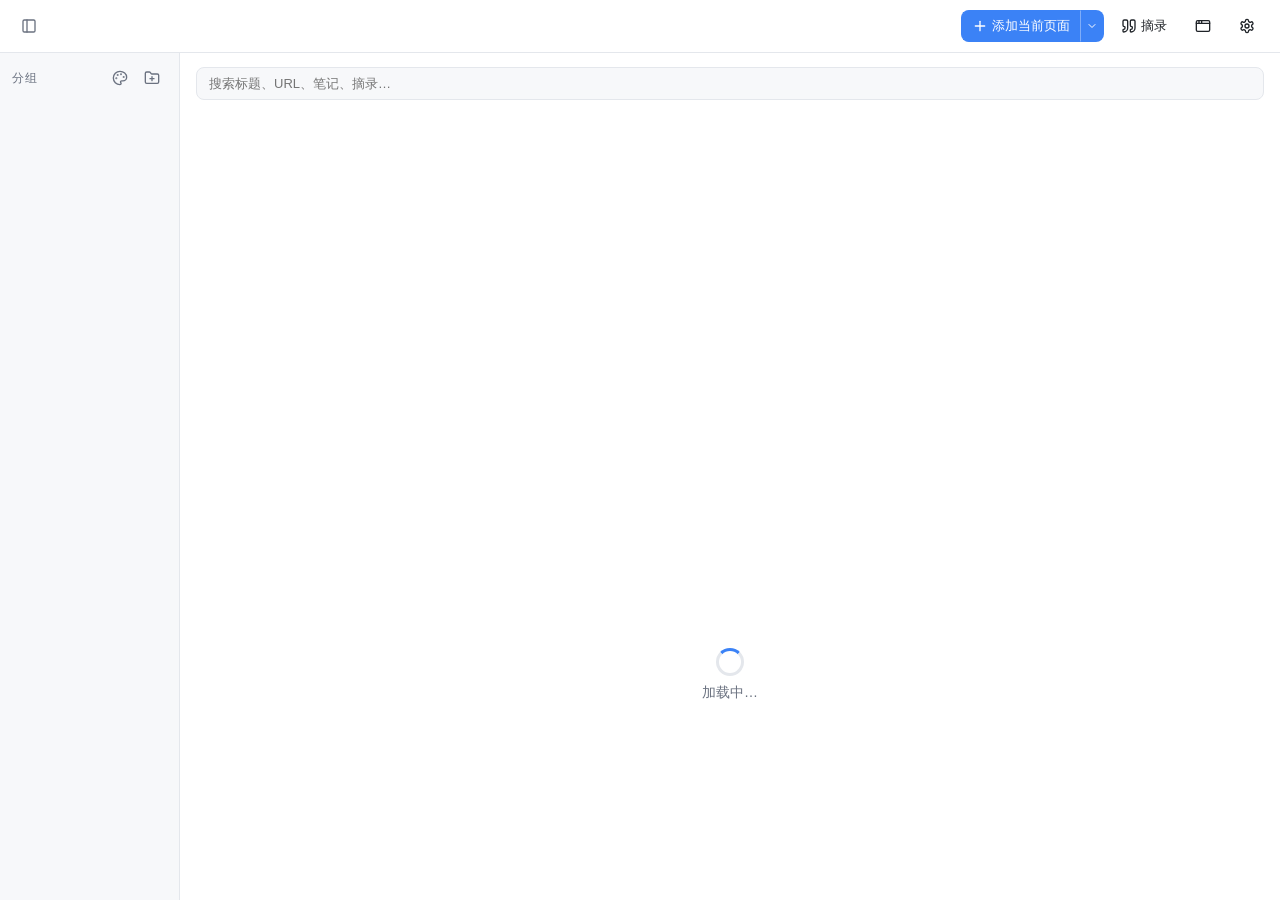
==== management.html @ 58123ba9 "feat: 一键导出全部设置与导入设置（差异预览 + 合并/覆盖 + 自动备份回滚） 导出：open-collections-settings-YYYYMMDD-HHmm.json，含 schemaV" ====
<!DOCTYPE html>
<html lang="zh-CN">

<head>
  <meta charset="UTF-8" />
  <meta name="viewport" content="width=device-width, initial-scale=1.0" />
  <title>Open Collections</title>
  <link rel="stylesheet" href="management.css" />
</head>

<body>
  <!-- 界面图标：Lucide（https://lucide.dev，ISC 许可，免费商用），内联 sprite，颜色跟随 currentColor -->
  <svg xmlns="http://www.w3.org/2000/svg" style="display:none" aria-hidden="true">
    <symbol id="i-panel-left" viewBox="0 0 24 24" fill="none" stroke="currentColor" stroke-width="2" stroke-linecap="round" stroke-linejoin="round"><rect width="18" height="18" x="3" y="3" rx="2"/><path d="M9 3v18"/></symbol>
    <symbol id="i-plus" viewBox="0 0 24 24" fill="none" stroke="currentColor" stroke-width="2" stroke-linecap="round" stroke-linejoin="round"><path d="M5 12h14"/><path d="M12 5v14"/></symbol>
    <symbol id="i-chevron-down" viewBox="0 0 24 24" fill="none" stroke="currentColor" stroke-width="2" stroke-linecap="round" stroke-linejoin="round"><path d="m6 9 6 6 6-6"/></symbol>
    <symbol id="i-quote" viewBox="0 0 24 24" fill="none" stroke="currentColor" stroke-width="2" stroke-linecap="round" stroke-linejoin="round"><path d="M16 3a2 2 0 0 0-2 2v6a2 2 0 0 0 2 2 1 1 0 0 1 1 1v1a2 2 0 0 1-2 2 1 1 0 0 0-1 1v2a1 1 0 0 0 1 1 6 6 0 0 0 6-6V5a2 2 0 0 0-2-2z"/><path d="M5 3a2 2 0 0 0-2 2v6a2 2 0 0 0 2 2 1 1 0 0 1 1 1v1a2 2 0 0 1-2 2 1 1 0 0 0-1 1v2a1 1 0 0 0 1 1 6 6 0 0 0 6-6V5a2 2 0 0 0-2-2z"/></symbol>
    <symbol id="i-app-window" viewBox="0 0 24 24" fill="none" stroke="currentColor" stroke-width="2" stroke-linecap="round" stroke-linejoin="round"><rect width="20" height="16" x="2" y="4" rx="2"/><path d="M10 4v4"/><path d="M2 8h20"/><path d="M6 4v4"/></symbol>
    <symbol id="i-settings" viewBox="0 0 24 24" fill="none" stroke="currentColor" stroke-width="2" stroke-linecap="round" stroke-linejoin="round"><path d="M12.22 2h-.44a2 2 0 0 0-2 2v.18a2 2 0 0 1-1 1.73l-.43.25a2 2 0 0 1-2 0l-.15-.08a2 2 0 0 0-2.73.73l-.22.38a2 2 0 0 0 .73 2.73l.15.1a2 2 0 0 1 1 1.72v.51a2 2 0 0 1-1 1.74l-.15.09a2 2 0 0 0-.73 2.73l.22.38a2 2 0 0 0 2.73.73l.15-.08a2 2 0 0 1 2 0l.43.25a2 2 0 0 1 1 1.73V20a2 2 0 0 0 2 2h.44a2 2 0 0 0 2-2v-.18a2 2 0 0 1 1-1.73l.43-.25a2 2 0 0 1 2 0l.15.08a2 2 0 0 0 2.73-.73l.22-.39a2 2 0 0 0-.73-2.73l-.15-.08a2 2 0 0 1-1-1.74v-.5a2 2 0 0 1 1-1.74l.15-.09a2 2 0 0 0 .73-2.73l-.22-.38a2 2 0 0 0-2.73-.73l-.15.08a2 2 0 0 1-2 0l-.43-.25a2 2 0 0 1-1-1.73V4a2 2 0 0 0-2-2z"/><circle cx="12" cy="12" r="3"/></symbol>
    <symbol id="i-palette" viewBox="0 0 24 24" fill="none" stroke="currentColor" stroke-width="2" stroke-linecap="round" stroke-linejoin="round"><circle cx="13.5" cy="6.5" r=".5" fill="currentColor"/><circle cx="17.5" cy="10.5" r=".5" fill="currentColor"/><circle cx="8.5" cy="7.5" r=".5" fill="currentColor"/><circle cx="6.5" cy="12.5" r=".5" fill="currentColor"/><path d="M12 2C6.5 2 2 6.5 2 12s4.5 10 10 10c.926 0 1.648-.746 1.648-1.688 0-.437-.18-.835-.437-1.125-.29-.289-.438-.652-.438-1.125a1.64 1.64 0 0 1 1.668-1.668h1.996c3.051 0 5.555-2.503 5.555-5.554C21.965 6.012 17.461 2 12 2z"/></symbol>
    <symbol id="i-folder-plus" viewBox="0 0 24 24" fill="none" stroke="currentColor" stroke-width="2" stroke-linecap="round" stroke-linejoin="round"><path d="M12 10v6"/><path d="M9 13h6"/><path d="M20 20a2 2 0 0 0 2-2V8a2 2 0 0 0-2-2h-7.9a2 2 0 0 1-1.69-.9L9.6 3.9A2 2 0 0 0 7.93 3H4a2 2 0 0 0-2 2v13a2 2 0 0 0 2 2Z"/></symbol>
    <symbol id="i-trash" viewBox="0 0 24 24" fill="none" stroke="currentColor" stroke-width="2" stroke-linecap="round" stroke-linejoin="round"><path d="M3 6h18"/><path d="M19 6v14c0 1-1 2-2 2H7c-1 0-2-1-2-2V6"/><path d="M8 6V4c0-1 1-2 2-2h4c1 0 2 1 2 2v2"/><line x1="10" x2="10" y1="11" y2="17"/><line x1="14" x2="14" y1="11" y2="17"/></symbol>
    <symbol id="i-pencil" viewBox="0 0 24 24" fill="none" stroke="currentColor" stroke-width="2" stroke-linecap="round" stroke-linejoin="round"><path d="M21.174 6.812a1 1 0 0 0-3.986-3.987L3.842 16.174a2 2 0 0 0-.5.83l-1.321 4.352a.5.5 0 0 0 .623.622l4.353-1.32a2 2 0 0 0 .83-.497z"/><path d="m15 5 4 4"/></symbol>
    <symbol id="i-grip-vertical" viewBox="0 0 24 24" fill="none" stroke="currentColor" stroke-width="2" stroke-linecap="round" stroke-linejoin="round"><circle cx="9" cy="12" r="1"/><circle cx="9" cy="5" r="1"/><circle cx="9" cy="19" r="1"/><circle cx="15" cy="12" r="1"/><circle cx="15" cy="5" r="1"/><circle cx="15" cy="19" r="1"/></symbol>
    <symbol id="i-file-text" viewBox="0 0 24 24" fill="none" stroke="currentColor" stroke-width="2" stroke-linecap="round" stroke-linejoin="round"><path d="M15 2H6a2 2 0 0 0-2 2v16a2 2 0 0 0 2 2h12a2 2 0 0 0 2-2V7Z"/><path d="M14 2v4a2 2 0 0 0 2 2h4"/><path d="M10 9H8"/><path d="M16 13H8"/><path d="M16 17H8"/></symbol>
    <symbol id="i-folder-open" viewBox="0 0 24 24" fill="none" stroke="currentColor" stroke-width="2" stroke-linecap="round" stroke-linejoin="round"><path d="m6 14 1.45-2.9A2 2 0 0 1 9.24 10H20a2 2 0 0 1 1.94 2.5l-1.54 6a2 2 0 0 1-1.95 1.5H4a2 2 0 0 1-2-2V5a2 2 0 0 1 2-2h3.9a2 2 0 0 1 1.69.9l.81 1.2a2 2 0 0 0 1.67.9H18a2 2 0 0 1 2 2v2"/></symbol>
    <symbol id="i-alert" viewBox="0 0 24 24" fill="none" stroke="currentColor" stroke-width="2" stroke-linecap="round" stroke-linejoin="round"><path d="m21.73 18-8-14a2 2 0 0 0-3.48 0l-8 14A2 2 0 0 0 4 21h16a2 2 0 0 0 1.73-3Z"/><path d="M12 9v4"/><path d="M12 17h.01"/></symbol>
    <symbol id="i-sparkles" viewBox="0 0 24 24" fill="none" stroke="currentColor" stroke-width="2" stroke-linecap="round" stroke-linejoin="round"><path d="M9.937 15.5A2 2 0 0 0 8.5 14.063l-6.135-1.582a.5.5 0 0 1 0-.962L8.5 9.936A2 2 0 0 0 9.937 8.5l1.582-6.135a.5.5 0 0 1 .963 0L14.063 8.5A2 2 0 0 0 15.5 9.937l6.135 1.581a.5.5 0 0 1 0 .964L15.5 14.063a2 2 0 0 0-1.437 1.437l-1.582 6.135a.5.5 0 0 1-.963 0z"/><path d="M20 3v4"/><path d="M22 5h-4"/><path d="M4 17v2"/><path d="M5 18H3"/></symbol>
    <symbol id="i-x" viewBox="0 0 24 24" fill="none" stroke="currentColor" stroke-width="2" stroke-linecap="round" stroke-linejoin="round"><path d="M18 6 6 18"/><path d="m6 6 12 12"/></symbol>
  </svg>

  <div id="app" class="app">
    <!-- 顶栏 -->
    <header class="topbar">
      <button id="btn-toggle-groups" class="btn btn-ghost btn-icon" title="折叠分组栏"
        aria-label="折叠分组栏" aria-expanded="true">
        <svg class="ico" aria-hidden="true"><use href="#i-panel-left"/></svg>
      </button>
      <div class="topbar-actions">
        <div class="add-split">
          <button id="btn-add-page" class="btn btn-primary add-split-main" title="将当前页面加入当前分组">
            <svg class="ico" aria-hidden="true"><use href="#i-plus"/></svg><span class="label">添加当前页面</span><span class="label-short">添加</span>
          </button>
          <button id="btn-add-menu" class="btn btn-primary add-split-caret" title="更多收藏方式"
            aria-label="更多收藏方式" aria-haspopup="menu" aria-expanded="false">
            <svg class="ico" aria-hidden="true"><use href="#i-chevron-down"/></svg>
          </button>
        </div>
        <button id="btn-save-sel" class="btn btn-ghost" title="保存选中文字为摘录">
          <svg class="ico" aria-hidden="true"><use href="#i-quote"/></svg><span class="label">摘录</span>
        </button>
        <button id="btn-window" class="btn btn-ghost" title="在独立窗口中打开">
          <svg class="ico" aria-hidden="true"><use href="#i-app-window"/></svg>
        </button>
        <button id="btn-settings" class="btn btn-ghost" title="设置 / 导入导出 / 同步">
          <svg class="ico" aria-hidden="true"><use href="#i-settings"/></svg>
        </button>
        <div id="add-menu" class="add-menu hidden" role="menu">
          <button id="btn-collect-tabs" class="add-menu-item" role="menuitem">
            <span class="add-menu-title">收藏本窗口标签页</span>
            <span class="add-menu-desc">加入当前分组，不关闭标签；跳过固定标签与浏览器内部页</span>
          </button>
          <button id="btn-collect-close" class="add-menu-item" role="menuitem">
            <span class="add-menu-title">收藏并关闭标签页</span>
            <span class="add-menu-desc">收藏后关闭这些标签（含当前页）并留下一个新标签页；固定标签保留</span>
          </button>
        </div>
      </div>
    </header>

    <div class="body">
      <!-- 分组列表 -->
      <aside class="groups-panel">
        <div class="groups-head">
          <span>分组</span>
          <div class="groups-head-actions">
            <button id="btn-group-color" class="btn-icon" title="修改当前分组颜色" aria-label="修改当前分组颜色"><svg class="ico" aria-hidden="true"><use href="#i-palette"/></svg></button>
            <button id="btn-new-group" class="btn-icon" title="新建分组"><svg class="ico" aria-hidden="true"><use href="#i-folder-plus"/></svg></button>
          </div>
        </div>
        <div id="color-picker" class="color-picker hidden"></div>
        <ul id="group-list" class="group-list"></ul>
      </aside>
      <div id="groups-backdrop" class="groups-backdrop"></div>

      <!-- 主内容 -->
      <main class="main-panel">
        <div id="onboarding-banner" class="onboarding-banner hidden" role="note">
          <div class="onboarding-text">
            <strong>隐私提示：</strong>收藏仅保存在本机；AI 整理与云同步默认关闭，只有你在设置中启用后才会联网。
            <a href="https://siran-dev.github.io/Open-Collections/" target="_blank" rel="noopener noreferrer">隐私政策</a>
          </div>
          <button id="btn-onboarding-close" class="btn-icon" aria-label="关闭隐私提示" title="关闭隐私提示">
            <svg class="ico" aria-hidden="true"><use href="#i-x"/></svg>
          </button>
        </div>
        <div id="group-head" class="group-head hidden">
          <div class="group-title-row">
            <span id="group-color-dot" class="group-color-dot"></span>
            <input id="group-name-input" class="group-name-input" type="text" maxlength="40" />
            <div class="group-actions">
              <button id="btn-ai-organize" class="btn btn-ghost btn-sm" title="用 AI 将当前内容归入主题集锦">
                <svg class="ico" aria-hidden="true"><use href="#i-sparkles"/></svg>AI 整理
              </button>
              <button id="btn-open-all" class="btn btn-ghost btn-sm" title="在新标签页批量打开本分组">全部打开</button>
              <button id="btn-delete-group" class="btn-icon btn-danger" title="删除分组"><svg class="ico" aria-hidden="true"><use href="#i-trash"/></svg></button>
            </div>
          </div>
          <div class="group-meta" id="group-meta"></div>
        </div>

        <!-- 搜索 -->
        <div class="search-row">
          <input id="search-input" class="search-input" type="search" placeholder="搜索标题、URL、笔记、摘录…" />
          <span id="search-count" class="search-count"></span>
        </div>

        <!-- 卡片列表 -->
        <ul id="card-list" class="card-list"></ul>

        <!-- 空状态 -->
        <div id="empty-state" class="empty-state hidden">
          <svg class="empty-icon" aria-hidden="true"><use href="#i-folder-open"/></svg>
          <div class="empty-title">这里还没有内容</div>
          <div class="empty-desc">点击「添加当前页面」把网页收藏进来。</div>
          <button id="empty-action" class="btn btn-primary hidden">新建分组</button>
        </div>

        <!-- 加载状态 -->
        <div id="loading-state" class="loading-state">
          <div class="spinner"></div>
          <div>加载中…</div>
        </div>

        <!-- 错误状态 -->
        <div id="error-state" class="error-state hidden">
          <svg class="error-icon" aria-hidden="true"><use href="#i-alert"/></svg>
          <div class="error-title">出了点问题</div>
          <div id="error-msg" class="error-msg"></div>
          <button id="btn-retry" class="btn btn-ghost">重试</button>
        </div>
      </main>
    </div>
  </div>

  <!-- 设置抽屉 -->
  <div id="settings-drawer" class="drawer hidden">
    <div class="drawer-mask" data-close="settings"></div>
    <div class="drawer-panel">
      <div class="drawer-head">
        <h2>设置</h2>
        <button class="btn-icon" data-close="settings" aria-label="关闭设置"><svg class="ico" aria-hidden="true"><use href="#i-x"/></svg></button>
      </div>
      <div class="drawer-body">
        <section id="security-settings-section" class="settings-section">
          <h3>本地加密</h3>
          <p id="security-status" class="hint"></p>
          <div id="security-migrate-block" class="hidden">
            <p class="hint warning">
              检测到旧版「主密码」加密的数据。请输入一次旧主密码完成迁移，之后不再需要任何密码；
              也可以暂时跳过（凭据暂不可用，可随时回来重试或重新填写）。
            </p>
            <div class="form-row">
              <label for="security-legacy-password">旧主密码（仅本次迁移使用，不会被保存）</label>
              <input id="security-legacy-password" class="text-input" type="password" autocomplete="off" />
            </div>
            <div class="settings-actions">
              <button id="btn-security-migrate" class="btn btn-primary">解密并迁移</button>
              <button id="btn-security-skip" class="btn btn-ghost">暂时跳过</button>
            </div>
          </div>
          <div class="settings-actions">
            <button id="btn-security-clear-key" class="btn btn-ghost btn-danger-text">清除本地密钥</button>
          </div>
          <p class="hint">
            凭据（WebDAV 用户名/密码、AI API Key）使用本机自动生成的 256 位保险库密钥做 AES-GCM 加密，
            密钥经本机设备密钥封装后保存在浏览器存储中，启动时自动解封，无需输入密码。
            这能防止直接读取浏览器存储拷贝或备份时泄露明文；
            <strong>不能</strong>防御已能读取本机浏览器配置或内存的恶意程序/扩展，也不能替代系统磁盘加密。
            若无法信任当前设备，请不要保存凭据。清除本地密钥会删除全部已加密凭据且不可恢复。
          </p>
        </section>
        <section class="settings-section">
          <h3>收藏行为</h3>
          <div class="form-row form-inline">
            <label class="checkbox-label">
              <input id="behavior-batch-daily" type="checkbox" />
              <span>批量收藏时收进「每日收件箱」</span>
            </label>
          </div>
          <div id="behavior-ai-inbox-block" class="sub-option hidden">
            <div class="form-row form-inline">
              <label class="checkbox-label">
                <input id="behavior-ai-inbox" type="checkbox" />
                <span>AI 整理时包含每日收件箱的条目</span>
              </label>
            </div>
            <p class="hint">关闭时收件箱条目不会参与 AI 自动归类，避免被动搬动；在收件箱视图内主动点击「AI 整理」仍会执行。</p>
          </div>
          <div class="form-row form-inline">
            <label class="checkbox-label">
              <input id="behavior-allow-dup" type="checkbox" />
              <span>允许重复添加同一链接</span>
            </label>
          </div>
          <p class="hint">关闭时按规范化 URL 跨分组查重（忽略协议、末尾斜杠与 utm_* 等跟踪参数）；命中后会提示所在分组，并可选择仍然添加。同一页面的不同摘录不受影响。</p>
          <p class="hint">开启后，批量收藏按本地日期收进「收件箱 · 每日标签页」，当天多次收藏合并到同一组。单页收藏与摘录仍进当前分组。</p>
          <div class="settings-actions">
            <button id="btn-behavior-save" class="btn btn-primary">保存设置</button>
          </div>
          <div id="behavior-status" class="wd-status"></div>
          <div class="settings-actions">
            <button id="btn-dedupe-scan" class="btn btn-ghost">查找并清理重复链接</button>
          </div>
        </section>

        <section id="shortcuts-section" class="settings-section">
          <h3>快捷键</h3>
          <p class="hint">
            扩展无法写入浏览器快捷键，修改只能在浏览器快捷键页面完成。Windows/Linux 显示 Ctrl 系，macOS 显示 Command 系；
            manifest 中的 suggested_key 只是建议值，实际绑定以浏览器为准。
            点击工具栏图标即可打开侧边栏（Chromium 无关闭 API，关闭请手动点面板右上角 ✕）。
          </p>
          <div id="shortcuts-list" class="shortcuts-list"></div>
          <div class="settings-actions">
            <button id="btn-shortcuts-refresh" class="btn btn-ghost">刷新绑定</button>
          </div>
          <p id="shortcuts-status" class="hint"></p>
        </section>

        <section class="settings-section">
          <h3>数据导入 / 导出</h3>
          <div class="settings-actions">
            <button id="btn-export-json" class="btn btn-ghost">导出 JSON</button>
            <button id="btn-import-json" class="btn btn-ghost">导入 JSON（合并）</button>
            <button id="btn-import-json-overwrite" class="btn btn-ghost">导入 JSON（覆盖）</button>
            <button id="btn-export-html" class="btn btn-ghost">导出 HTML 书签</button>
          </div>
          <input id="file-import" type="file" accept="application/json,.json" class="hidden" />
          <p class="hint">覆盖导入会先自动备份当前数据到本地存储。合并导入按条目 ID 冲突时取较新者。</p>
          <div class="settings-actions">
            <button id="btn-export-settings" class="btn btn-ghost">导出全部设置</button>
            <button id="btn-import-settings" class="btn btn-ghost">导入设置</button>
          </div>
          <input id="file-import-settings" type="file" accept="application/json,.json" class="hidden" />
          <p class="hint">设置导出包含全部设置项与「已配置/未配置」状态标记，不含任何凭据、API Key 或本机专属值；导入前会显示差异预览并自动备份，可合并或覆盖。</p>
        </section>

        <section class="settings-section">
          <h3>WebDAV 云同步</h3>
          <p class="hint warning">
            凭据经本机密钥加密后保存在本地 chrome.storage，不会上传给任何第三方（仅用于向你自己的 WebDAV 服务器认证）。
            同步时只在内存中临时解密。
          </p>
          <div class="form-row">
            <label>服务器地址</label>
            <input id="wd-url" class="text-input" type="text"
              placeholder="https://dav.example.com/remote.php/dav/files/user" />
          </div>
          <div class="form-row form-inline">
            <label class="checkbox-label">
              <input id="wd-enabled" type="checkbox" />
              启用 WebDAV 云同步（默认关闭）
            </label>
          </div>
          <p class="hint">启用后才会发起网络请求；首次启用会展示发送内容与目标，确认后才写入启用状态。关闭后会立即停止定时任务并取消进行中的同步。</p>
          <div class="form-row">
            <label>用户名</label>
            <input id="wd-username" class="text-input" type="text" />
          </div>
          <div class="form-row">
            <label>密码</label>
            <input id="wd-password" class="text-input" type="password" />
          </div>
          <div class="form-row">
            <label>远端目录</label>
            <input id="wd-remote-dir" class="text-input" type="text" placeholder="/open-collections" />
          </div>
          <div class="form-row form-inline">
            <label class="checkbox-label">
              <input id="wd-autosync" type="checkbox" />
              启用定时自动同步
            </label>
          </div>
          <div class="form-row">
            <label>同步间隔（分钟，最小 5）</label>
            <input id="wd-interval" class="text-input" type="number" min="5" value="30" />
          </div>
          <div class="form-row">
            <label>同步内容</label>
            <div class="checkbox-group">
              <label class="checkbox-label">
                <input id="wd-sync-aicache" type="checkbox" />
                分类缓存（AI 分类记录，默认不同步）
              </label>
              <label class="checkbox-label">
                <input id="wd-sync-backups" type="checkbox" />
                备份快照（最近 3 份本地快照，默认不同步）
              </label>
            </div>
          </div>
          <p class="hint">收藏与分组、设置项始终同步；WebDAV 凭据、AI API Key 与本地密钥永不同步。远端结构带版本号（openpocket/v2），版本不兼容时会停止同步并说明原因，不会强行覆盖。</p>
          <div class="settings-actions">
            <button id="btn-wd-save" class="btn btn-primary">保存设置</button>
            <button id="btn-wd-test" class="btn btn-ghost">测试连接</button>
            <button id="btn-wd-sync" class="btn btn-ghost">立即同步</button>
            <button id="btn-wd-upload" class="btn btn-ghost">仅上传</button>
            <button id="btn-wd-download" class="btn btn-ghost">仅下载</button>
          </div>
          <div id="wd-status" class="wd-status"></div>
        </section>

        <section id="ai-settings-section" class="settings-section">
          <h3>AI 自动整理</h3>
          <p class="hint warning">
            API Key 经本机密钥加密后保存在本地 chrome.storage。整理时会把当前范围的标题、域名、笔记与摘录片段发送到你填写的接口，不会发送给其他第三方；
            请求前才临时解密。
          </p>
          <div class="form-row">
            <label>接口地址（Base URL，通常以 /v1 结尾）</label>
            <input id="ai-base-url" class="text-input" type="text" autocomplete="off"
              placeholder="https://api.deepseek.com/v1" />
          </div>
          <div class="form-row form-inline">
            <label class="checkbox-label">
              <input id="ai-enabled" type="checkbox" />
              启用 AI 自动整理（默认关闭）
            </label>
          </div>
          <p class="hint">启用后才会调用接口；首次启用会展示发送内容、目标与截断长度，确认后才写入启用状态。关闭后会立即停止后续请求。</p>
          <div class="form-row">
            <label>API Key</label>
            <input id="ai-api-key" class="text-input" type="password" autocomplete="off" />
          </div>
          <div class="form-row">
            <label>模型名称</label>
            <input id="ai-model" class="text-input" type="text" autocomplete="off"
              placeholder="例如 deepseek-chat、gpt-4o-mini" />
          </div>
          <div class="form-row">
            <label>分类表（每行一个，最多 12 个）</label>
            <textarea id="ai-categories" class="text-input" rows="6"></textarea>
          </div>
          <p class="hint">AI 只能从这些分类中选择；「其他」始终保留作为兜底，表外结果会归入其中，已有同名主题集锦会直接复用。</p>
          <p class="hint">分类表变化会使旧缓存失效；命中缓存的条目不会再次发送给 AI。</p>
          <div class="settings-actions">
            <button id="btn-ai-save" class="btn btn-primary">保存设置</button>
            <button id="btn-ai-test" class="btn btn-ghost">测试连接</button>
            <button id="btn-ai-cache-clear" class="btn btn-ghost" disabled>清空分类缓存</button>
          </div>
          <div id="ai-status" class="wd-status"></div>
          <p id="ai-cache-info" class="hint"></p>
        </section>

        <section class="settings-section">
          <h3>关于</h3>
          <p class="hint" id="about-version">Open Collections · 本地集锦管理。数据存放于浏览器 chrome.storage.local。</p>
          <p class="hint">快捷键绑定以浏览器为准，可在本页「快捷键」区查看当前绑定，或在浏览器快捷键页修改。</p>
        </section>
      </div>
    </div>
  </div>

  <!-- 通知 toast -->
  <div id="toast" class="toast hidden"></div>

  <!-- 编辑卡片浮层 -->
  <div id="card-editor" class="drawer hidden">
    <div class="drawer-mask" data-close="editor"></div>
    <div class="drawer-panel narrow">
      <div class="drawer-head">
        <h2>编辑卡片</h2>
        <button class="btn-icon" data-close="editor" aria-label="关闭编辑"><svg class="ico" aria-hidden="true"><use href="#i-x"/></svg></button>
      </div>
      <div class="drawer-body">
        <div class="form-row">
          <label>标题</label>
          <input id="edit-title" class="text-input" type="text" maxlength="200" />
        </div>
        <div class="form-row" id="edit-url-row">
          <label>链接</label>
          <input id="edit-url" class="text-input" type="url" />
        </div>
        <div class="form-row" id="edit-excerpt-row">
          <label>摘录内容</label>
          <textarea id="edit-excerpt" class="text-input" rows="6" readonly></textarea>
        </div>
        <div class="form-row">
          <label>笔记 / 备注</label>
          <textarea id="edit-notes" class="text-input" rows="5" placeholder="可在此添加备注…"></textarea>
        </div>
        <div class="form-row form-inline">
          <button id="btn-save-card" class="btn btn-primary">保存</button>
          <button id="btn-delete-card" class="btn btn-ghost btn-danger-text">删除卡片</button>
          <button id="btn-open-card" class="btn btn-ghost">打开原链接</button>
        </div>
      </div>
    </div>
  </div>

  <!-- AI 整理抽屉 -->
  <div id="ai-drawer" class="drawer hidden">
    <div class="drawer-mask" data-close="ai"></div>
    <div class="drawer-panel">
      <div class="drawer-head">
        <h2>AI 整理方案</h2>
        <button class="btn-icon" data-close="ai" aria-label="关闭 AI 整理"><svg class="ico" aria-hidden="true"><use href="#i-x"/></svg></button>
      </div>
      <div class="drawer-body">
        <p id="ai-inbox-skip" class="hint hidden"></p>
        <div id="ai-loading" class="ai-state hidden">
          <div class="spinner"></div>
          <p id="ai-loading-text" class="hint"></p>
          <div class="settings-actions">
            <button id="btn-ai-abort" class="btn btn-ghost">取消</button>
          </div>
        </div>

        <div id="ai-empty" class="ai-state hidden">
          <p id="ai-empty-text" class="hint"></p>
          <div class="settings-actions">
            <button id="btn-ai-empty-close" class="btn btn-primary">关闭</button>
          </div>
        </div>

        <div id="ai-error" class="ai-state hidden">
          <svg class="error-icon" aria-hidden="true"><use href="#i-alert"/></svg>
          <div id="ai-error-msg" class="error-msg"></div>
          <p class="hint">未修改任何内容；可重试，或先关闭后手动整理。</p>
          <div class="settings-actions">
            <button id="btn-ai-retry" class="btn btn-primary">重试</button>
            <button id="btn-ai-error-close" class="btn btn-ghost">关闭</button>
          </div>
        </div>

        <div id="ai-proposal" class="ai-state hidden">
          <p id="ai-summary" class="ai-summary"></p>
          <p id="ai-cache-stats" class="hint"></p>
          <div id="ai-plan-list" class="ai-plan-list"></div>
          <p id="ai-unassigned" class="hint"></p>
          <div class="settings-actions">
            <button id="btn-ai-apply" class="btn btn-primary">应用选中</button>
            <button id="btn-ai-cancel" class="btn btn-ghost">取消</button>
          </div>
        </div>

        <div id="ai-applied" class="ai-state hidden">
          <p id="ai-applied-text" class="hint"></p>
          <div class="settings-actions">
            <button id="btn-ai-undo" class="btn btn-ghost btn-danger-text">撤销本次整理</button>
            <button id="btn-ai-done" class="btn btn-primary">完成</button>
          </div>
        </div>
      </div>
    </div>
  </div>

  <!-- 重复链接清理抽屉 -->
  <div id="dedupe-drawer" class="drawer hidden">
    <div class="drawer-mask" data-close="dedupe"></div>
    <div class="drawer-panel">
      <div class="drawer-head">
        <h2>查找并清理重复链接</h2>
        <button class="btn-icon" data-close="dedupe" aria-label="关闭重复链接清理"><svg class="ico" aria-hidden="true"><use href="#i-x"/></svg></button>
      </div>
      <div class="drawer-body">
        <div id="dedupe-form">
          <p id="dedupe-summary" class="ai-summary"></p>
          <div class="form-row form-inline dedupe-keep">
            <label class="checkbox-label"><input type="radio" name="dedupe-keep" value="oldest" checked /> 保留最早添加</label>
            <label class="checkbox-label"><input type="radio" name="dedupe-keep" value="newest" /> 保留最新添加</label>
          </div>
          <p class="hint">只清理网页卡片；摘录按「来源 URL + 选区文本」判定，不参与此清理。执行前会自动生成一份本地备份。</p>
          <div id="dedupe-list" class="dedupe-list"></div>
          <div class="settings-actions">
            <button id="btn-dedupe-run" class="btn btn-primary">清理选中</button>
            <button id="btn-dedupe-cancel" class="btn btn-ghost">取消</button>
          </div>
        </div>
        <div id="dedupe-result" class="hidden">
          <p id="dedupe-result-text" class="hint"></p>
          <div class="settings-actions">
            <button id="btn-dedupe-undo" class="btn btn-primary">撤销清理</button>
            <button id="btn-dedupe-close" class="btn btn-ghost">关闭</button>
          </div>
        </div>
      </div>
    </div>
  </div>

  <!-- 首次启用确认 -->
  <div id="consent-drawer" class="drawer hidden">
    <div class="drawer-mask" data-close="consent"></div>
    <div class="drawer-panel">
      <div class="drawer-head">
        <h2 id="consent-title">启用前确认</h2>
        <button class="btn-icon" data-close="consent" aria-label="关闭确认"><svg class="ico" aria-hidden="true"><use href="#i-x"/></svg></button>
      </div>
      <div class="drawer-body">
        <p id="consent-text"></p>
        <p class="hint">只有你确认后才会写入启用状态；之后可随时在设置中关闭，关闭后不再发起新请求。</p>
        <div class="settings-actions">
          <button id="btn-consent-confirm" class="btn btn-primary">确认启用</button>
          <button id="btn-consent-cancel" class="btn btn-ghost">取消</button>
        </div>
      </div>
    </div>
  </div>

  <!-- 设置导入差异预览 -->
  <div id="settings-import-drawer" class="drawer hidden">
    <div class="drawer-mask" data-close="settings-import"></div>
    <div class="drawer-panel">
      <div class="drawer-head">
        <h2>导入设置</h2>
        <button class="btn-icon" data-close="settings-import" aria-label="关闭导入设置"><svg class="ico" aria-hidden="true"><use href="#i-x"/></svg></button>
      </div>
      <div class="drawer-body">
        <p id="settings-import-summary" class="ai-summary"></p>
        <div id="settings-import-diff" class="dedupe-list"></div>
        <p class="hint">「合并」只应用文件中出现的设置项；「覆盖」还会把文件中未出现的设置项恢复为默认值。两种方式都不会改动 WebDAV 凭据与 AI API Key。应用前会自动备份当前设置。</p>
        <div class="settings-actions">
          <button id="btn-settings-import-merge" class="btn btn-primary">合并导入</button>
          <button id="btn-settings-import-overwrite" class="btn btn-ghost">覆盖导入</button>
          <button id="btn-settings-import-cancel" class="btn btn-ghost">取消</button>
        </div>
      </div>
    </div>
  </div>

  <script src="js/utils.js"></script>
  <script src="js/secret.js"></script>
  <script src="js/storage.js"></script>
  <script src="js/webdav.js"></script>
  <script src="js/ai.js"></script>
  <script src="js/app.js"></script>
</body>

</html>
---- management.css ----
/* management.css — Open Collections 管理界面样式 */
:root {
  --bg: #ffffff;
  --bg-soft: #f7f8fa;
  --bg-hover: #eef1f5;
  --border: #e4e7ec;
  --text: #1f2328;
  --text-muted: #6b7280;
  --primary: #3b82f6;
  --primary-hover: #2563eb;
  --danger: #ef4444;
  --danger-soft: #fee2e2;
  --radius: 8px;
  --shadow: 0 2px 8px rgba(0, 0, 0, 0.06);
  --sidebar-w: 180px;
}

@media (prefers-color-scheme: dark) {
  :root {
    --bg: #1a1b1e;
    --bg-soft: #232529;
    --bg-hover: #2c2f34;
    --border: #35383d;
    --text: #e6e8eb;
    --text-muted: #9ca3af;
    --shadow: 0 2px 8px rgba(0, 0, 0, 0.3);
  }
}

* { box-sizing: border-box; }
html, body {
  margin: 0;
  padding: 0;
  height: 100%;
  font-family: -apple-system, BlinkMacSystemFont, "Segoe UI", "PingFang SC", "Microsoft YaHei", sans-serif;
  font-size: 14px;
  color: var(--text);
  background: var(--bg);
}

.hidden { display: none !important; }

/* 独立窗口专属：内容最小宽度兜底（Chromium 无窗口级 minWidth）。
   窗口被拖到 960px 以下时出现横向滚动而不是布局崩坏；侧边栏不加此限制。 */
body.standalone-window {
  min-width: 960px;
}

.app {
  display: flex;
  flex-direction: column;
  height: 100vh;
  overflow: hidden;
}

/* 顶栏 */
.topbar {
  position: relative;
  z-index: 40;
  display: flex;
  align-items: center;
  gap: 8px;
  padding: 10px 14px;
  border-bottom: 1px solid var(--border);
  background: var(--bg);
  flex-shrink: 0;
}
.topbar-actions { position: relative; display: flex; gap: 6px; align-items: center; margin-left: auto; }

/* 按钮 */
.btn {
  display: inline-flex;
  align-items: center;
  gap: 4px;
  border: 1px solid var(--border);
  background: var(--bg);
  color: var(--text);
  padding: 6px 10px;
  border-radius: var(--radius);
  cursor: pointer;
  font-size: 13px;
  white-space: nowrap;
  transition: background .15s, border-color .15s;
}
.btn:hover { background: var(--bg-hover); }
.btn-primary {
  background: var(--primary);
  color: #fff;
  border-color: var(--primary);
}
.btn-primary:hover { background: var(--primary-hover); }
.btn-ghost { background: transparent; border-color: transparent; }
.btn-ghost:hover { background: var(--bg-hover); }
.btn-sm { padding: 4px 8px; font-size: 12px; }
.btn-danger-text { color: var(--danger); }
.btn-icon {
  width: 30px; height: 30px;
  border: none; background: transparent;
  border-radius: 6px; cursor: pointer;
  font-size: 15px; color: var(--text-muted);
  display: inline-flex; align-items: center; justify-content: center;
}
.btn-icon:hover { background: var(--bg-hover); color: var(--text); }
.btn-danger:hover { color: var(--danger); }

/* 图标（Lucide 内联 SVG，颜色继承 currentColor） */
.ico { width: 16px; height: 16px; flex: none; display: block; }
.btn-icon .ico { width: 16px; height: 16px; }

/* 收藏拆分按钮与批量菜单 */
.add-split { display: flex; }
.add-split-main { border-radius: var(--radius) 0 0 var(--radius); border-right: none; }
.add-split-caret {
  border-radius: 0 var(--radius) var(--radius) 0;
  border-left: 1px solid rgba(255, 255, 255, 0.35);
  padding: 6px 5px;
}
.add-split-caret .ico { width: 12px; height: 12px; }

.add-menu {
  position: absolute;
  top: calc(100% + 6px);
  right: 0;
  width: min(252px, calc(100vw - 20px));
  padding: 4px;
  background: var(--bg);
  border: 1px solid var(--border);
  border-radius: var(--radius);
  box-shadow: 0 8px 24px rgba(0, 0, 0, 0.14);
  z-index: 60;
}
.add-menu-item {
  display: flex;
  flex-direction: column;
  gap: 2px;
  width: 100%;
  padding: 8px 10px;
  border: none;
  border-radius: 6px;
  background: transparent;
  color: var(--text);
  font-family: inherit;
  text-align: left;
  cursor: pointer;
}
.add-menu-item:hover { background: var(--bg-hover); }
.add-menu-item:focus-visible { outline: 2px solid var(--primary); outline-offset: -2px; }
.add-menu-title { font-size: 13px; font-weight: 600; }
.add-menu-desc { font-size: 11px; line-height: 1.45; color: var(--text-muted); }

/* 主体布局 */
.body {
  position: relative;
  display: flex;
  flex: 1;
  overflow: hidden;
}

/* 分组侧栏 */
.groups-panel {
  width: var(--sidebar-w);
  border-right: 1px solid var(--border);
  background: var(--bg-soft);
  display: flex;
  flex-direction: column;
  flex-shrink: 0;
}
.app.groups-collapsed .groups-panel { display: none; }
.groups-backdrop { display: none; }
.groups-head {
  display: flex; align-items: center; justify-content: space-between;
  padding: 10px 12px;
  font-size: 12px; color: var(--text-muted);
  text-transform: uppercase; letter-spacing: .05em;
}
.groups-head-actions { display: flex; align-items: center; gap: 2px; }
.group-list {
  list-style: none; margin: 0; padding: 4px 8px;
  overflow-y: auto; flex: 1;
}
.group-item {
  display: flex; align-items: center; gap: 8px;
  padding: 8px 10px;
  border-radius: 6px;
  cursor: pointer;
  margin-bottom: 2px;
  transition: background .12s;
}
.group-item:hover { background: var(--bg-hover); }
.group-item.active { background: var(--bg-hover); font-weight: 600; }
.group-item.drop-target {
  background: var(--bg-hover);
  box-shadow: inset 0 0 0 2px var(--primary);
  cursor: copy;
}
.group-item.drop-invalid {
  box-shadow: inset 0 0 0 2px var(--danger);
  cursor: not-allowed;
}
.groups-head.drag-invalid,
.group-list.drag-invalid,
.groups-panel.drag-invalid {
  outline: 1px dashed var(--danger);
  outline-offset: -2px;
  cursor: not-allowed;
}
.group-section-label {
  padding: 10px 10px 4px;
  font-size: 11px;
  color: var(--text-muted);
  user-select: none;
}
.group-section-label:first-child { padding-top: 4px; }
.group-dot {
  width: 10px; height: 10px; border-radius: 50%; flex-shrink: 0;
}
.group-name {
  flex: 1;
  overflow: hidden; text-overflow: ellipsis; white-space: nowrap;
}
.group-count {
  font-size: 11px; color: var(--text-muted);
  background: var(--bg);
  border: 1px solid var(--border);
  border-radius: 10px;
  padding: 0 6px;
  min-width: 18px; text-align: center;
}

/* 主面板 */
.main-panel {
  flex: 1;
  display: flex;
  flex-direction: column;
  overflow: hidden;
  padding: 14px 16px;
  gap: 10px;
}
/* 首次运行隐私提示条 */
.onboarding-banner {
  display: flex; align-items: center; gap: 8px;
  padding: 8px 10px;
  border: 1px solid var(--border);
  border-radius: 8px;
  background: var(--bg-soft);
  flex: none;
}
.onboarding-text { flex: 1; font-size: 12px; line-height: 1.55; color: var(--text-muted); }
.onboarding-text a { color: var(--primary); }
.group-head {
  display: flex; flex-direction: column; gap: 4px;
}
.group-head.drop-target {
  outline: 1px dashed var(--primary);
  outline-offset: 4px;
  border-radius: var(--radius);
  cursor: copy;
}
.group-title-row {
  display: flex; align-items: center; gap: 10px;
}
.group-color-dot {
  width: 12px; height: 12px; border-radius: 50%; flex-shrink: 0;
}
.group-name-input {
  flex: 1;
  border: 1px solid transparent;
  background: transparent;
  font-size: 18px; font-weight: 600;
  color: var(--text);
  padding: 4px 6px;
  border-radius: 6px;
  min-width: 0;
}
.group-name-input:hover { border-color: var(--border); }
.group-name-input:focus { outline: none; border-color: var(--primary); background: var(--bg); }
.group-actions { display: flex; align-items: center; gap: 4px; }
.group-meta { font-size: 12px; color: var(--text-muted); }

.color-picker {
  display: flex; flex-wrap: wrap; gap: 6px;
  margin: 0 8px 6px;
  padding: 7px;
  background: var(--bg);
  border: 1px solid var(--border); border-radius: 8px;
}
.color-swatch {
  width: 22px; height: 22px; border-radius: 50%;
  cursor: pointer; border: 2px solid transparent;
}
.color-swatch:hover { transform: scale(1.1); }
.color-swatch.selected { border-color: var(--text); }

/* 搜索 */
.search-row {
  display: flex; align-items: center; gap: 8px;
}
.search-input {
  flex: 1;
  padding: 8px 12px;
  border: 1px solid var(--border);
  border-radius: var(--radius);
  background: var(--bg-soft);
  color: var(--text);
  font-size: 13px;
}
.search-input:focus { outline: none; border-color: var(--primary); background: var(--bg); }
.search-count { font-size: 12px; color: var(--text-muted); white-space: nowrap; }
.search-count:empty { display: none; }

/* 卡片 */
.card-list {
  list-style: none; margin: 0; padding: 0;
  overflow-y: auto; flex: 1;
  display: flex; flex-direction: column; gap: 8px;
}
.card-list.drag-invalid {
  outline: 1px dashed var(--danger);
  outline-offset: -2px;
  cursor: not-allowed;
}
.card {
  display: flex; gap: 10px;
  padding: 10px 12px;
  border: 1px solid var(--border);
  border-radius: var(--radius);
  background: var(--bg);
  cursor: pointer;
  transition: box-shadow .15s, border-color .15s;
  position: relative;
}
.card:hover { border-color: var(--primary); box-shadow: var(--shadow); }
.card.dragging {
  opacity: .45;
  outline: 1px dashed var(--primary);
  outline-offset: -2px;
}
.card.drag-over { border-color: var(--primary); border-style: dashed; }
.card-favicon {
  width: 28px; height: 28px; border-radius: 6px;
  flex-shrink: 0;
  display: flex; align-items: center; justify-content: center;
  font-weight: 700; font-size: 13px; color: #fff;
  background: var(--bg-hover);
  overflow: hidden;
}
.card-favicon img { width: 100%; height: 100%; object-fit: contain; }
.card-body { flex: 1; min-width: 0; display: flex; flex-direction: column; gap: 2px; }
.card-title {
  font-weight: 600; font-size: 13px;
  overflow: hidden; text-overflow: ellipsis; white-space: nowrap;
}
.card-url { font-size: 11px; color: var(--text-muted); overflow: hidden; text-overflow: ellipsis; white-space: nowrap; }
.card-excerpt {
  font-size: 12px; color: var(--text-muted);
  background: var(--bg-soft);
  border-left: 3px solid var(--primary);
  padding: 4px 8px; margin-top: 4px;
  border-radius: 0 4px 4px 0;
  display: -webkit-box; -webkit-line-clamp: 2; -webkit-box-orient: vertical;
  overflow: hidden;
}
.card-notes { font-size: 11px; color: var(--text-muted); font-style: italic; display: flex; align-items: center; gap: 4px; }
.card-notes svg { width: 12px; height: 12px; flex: none; }
.card-meta { display: flex; align-items: center; gap: 6px; margin-top: 2px; }
.card-time { font-size: 11px; color: var(--text-muted); white-space: nowrap; }
.card-tag {
  font-size: 10px; padding: 1px 6px; border-radius: 4px;
  background: var(--bg-hover); color: var(--text-muted);
}
.card-tag.excerpt { background: #dbeafe; color: #1e40af; }
@media (prefers-color-scheme: dark) {
  .card-tag.excerpt { background: #1e3a8a; color: #bfdbfe; }
}
.card-handle {
  color: var(--text-muted); cursor: grab; padding: 0 4px;
  align-self: stretch; display: flex; align-items: center;
}
.card-handle svg { width: 14px; height: 14px; }
.card-edit svg, .card-delete svg { width: 14px; height: 14px; }
.card-edit, .card-delete {
  position: absolute;
  top: 6px;
  width: 26px; height: 26px;
  border: none; border-radius: 6px;
  background: var(--bg-soft);
  color: var(--text-muted);
  cursor: pointer;
  opacity: 0;
  transition: opacity .12s, background .12s, color .12s;
  font-size: 13px;
  line-height: 1;
}
.card-edit { right: 6px; }
.card-delete { right: 36px; }
.card:hover .card-edit,
.card:hover .card-delete,
.card-edit:focus,
.card-delete:focus { opacity: 1; }
.card-edit:hover,
.card-delete:hover { background: var(--bg-hover); color: var(--text); }
.card-delete:hover { color: var(--danger); }
.card-tag.group-badge {
  max-width: 110px;
  overflow: hidden; text-overflow: ellipsis; white-space: nowrap;
  padding-left: 6px;
}

/* 状态页 */
.empty-state, .loading-state, .error-state {
  flex: 1;
  display: flex; flex-direction: column;
  align-items: center; justify-content: center;
  text-align: center;
  color: var(--text-muted);
  gap: 8px;
  padding: 40px 20px;
}
.empty-icon { width: 44px; height: 44px; color: var(--text-muted); opacity: .75; }
.empty-title { font-size: 15px; font-weight: 600; color: var(--text); }
.empty-desc { font-size: 12px; max-width: 280px; }
.spinner {
  width: 28px; height: 28px; border-radius: 50%;
  border: 3px solid var(--border);
  border-top-color: var(--primary);
  animation: spin .8s linear infinite;
}
@keyframes spin { to { transform: rotate(360deg); } }
.error-icon { width: 32px; height: 32px; color: var(--danger); }
.error-title { font-size: 15px; font-weight: 600; color: var(--text); }
.error-msg { font-size: 12px; max-width: 320px; }

/* 抽屉 */
.drawer { position: fixed; inset: 0; z-index: 100; }
.drawer-mask { position: absolute; inset: 0; background: rgba(0,0,0,0.35); }
.drawer-panel {
  position: absolute; right: 0; top: 0; bottom: 0;
  width: 420px; max-width: 92vw;
  background: var(--bg);
  display: flex; flex-direction: column;
  box-shadow: -4px 0 16px rgba(0,0,0,0.1);
}
.drawer-panel.narrow { width: 380px; }
.drawer-head {
  display: flex; align-items: center; justify-content: space-between;
  padding: 14px 16px; border-bottom: 1px solid var(--border);
}
.drawer-head h2 { margin: 0; font-size: 16px; }
.drawer-body { flex: 1; overflow-y: auto; padding: 16px; }

/* AI 整理 */
.ai-state { display: flex; flex-direction: column; gap: 12px; }
#ai-loading,
#ai-error,
#ai-empty { align-items: center; text-align: center; padding: 24px 0; }
#ai-loading .spinner { margin: 4px auto; }
.ai-summary { margin: 0; font-size: 13px; line-height: 1.5; color: var(--text-muted); }
.ai-plan-list { display: flex; flex-direction: column; gap: 10px; }
.ai-plan-item { border: 1px solid var(--border); border-radius: 8px; background: var(--bg-soft); }
.ai-plan-head { display: flex; align-items: center; gap: 8px; padding: 8px 10px; }
.ai-plan-dot { width: 10px; height: 10px; border-radius: 50%; flex-shrink: 0; }
.ai-plan-name {
  flex: 1; min-width: 0;
  font-size: 13px; font-weight: 600;
  overflow: hidden; text-overflow: ellipsis; white-space: nowrap;
}
.ai-plan-count { font-size: 11px; color: var(--text-muted); white-space: nowrap; }
.ai-plan-reason { padding: 0 10px 6px 28px; font-size: 11px; color: var(--text-muted); }
.ai-plan-cards {
  list-style: none; margin: 0; padding: 0 10px 8px 28px;
  display: flex; flex-direction: column; gap: 3px;
}
.ai-plan-cards li {
  font-size: 11px; color: var(--text-muted);
  overflow: hidden; text-overflow: ellipsis; white-space: nowrap;
}
#ai-applied .settings-actions { margin-top: 4px; }

/* 快捷键 */
.shortcuts-list { display: flex; flex-direction: column; gap: 6px; margin: 10px 0; }
.shortcut-row {
  display: flex; align-items: center; gap: 10px;
  padding: 8px 10px;
  border: 1px solid var(--border);
  border-radius: 8px;
  background: var(--bg-soft);
}
.shortcut-info { flex: 1; min-width: 0; }
.shortcut-name { display: block; font-size: 13px; font-weight: 600; }
.shortcut-desc { display: block; font-size: 11px; color: var(--text-muted); margin-top: 2px; }
.shortcut-key {
  font-family: ui-monospace, SFMono-Regular, Menlo, Consolas, monospace;
  font-size: 11px; padding: 2px 6px; border-radius: 4px;
  border: 1px solid var(--border); background: var(--bg);
  white-space: nowrap;
}
.shortcut-key.unset { color: var(--text-muted); border-style: dashed; }
.shortcut-conflict { border-color: #dc2626; }
.shortcut-conflict .shortcut-key { color: #dc2626; border-color: #dc2626; }
.shortcut-warning { font-size: 11px; color: #dc2626; white-space: nowrap; }
@media (prefers-color-scheme: dark) {
  .shortcut-conflict { border-color: #f87171; }
  .shortcut-conflict .shortcut-key { color: #f87171; border-color: #f87171; }
  .shortcut-warning { color: #f87171; }
}

/* 首次启用确认 */
#consent-text { white-space: pre-line; font-size: 13px; line-height: 1.7; margin: 0 0 10px; }
#consent-drawer .settings-actions { margin-top: 12px; }

/* 重复链接清理 */
.dedupe-keep { gap: 14px; }
.dedupe-list { display: flex; flex-direction: column; gap: 8px; margin: 10px 0; }
.dedupe-group { border: 1px solid var(--border); border-radius: 8px; background: var(--bg-soft); }
.dedupe-group-head { display: flex; align-items: center; gap: 8px; padding: 8px 10px; }
.dedupe-group-name {
  flex: 1; min-width: 0;
  font-size: 13px; font-weight: 600;
  overflow: hidden; text-overflow: ellipsis; white-space: nowrap;
}
.dedupe-group-count { font-size: 11px; color: var(--text-muted); white-space: nowrap; }
.dedupe-toggle { font-size: 11px; padding: 2px 6px; }
.dedupe-cards {
  list-style: none; margin: 0; padding: 0 10px 8px 28px;
  display: flex; flex-direction: column; gap: 4px;
}
.dedupe-card-row { display: flex; align-items: center; gap: 6px; font-size: 11px; color: var(--text-muted); }
.dedupe-card-title { flex: 1; min-width: 0; overflow: hidden; text-overflow: ellipsis; white-space: nowrap; }
.dedupe-card-group { max-width: 90px; overflow: hidden; text-overflow: ellipsis; white-space: nowrap; }
.dedupe-card-time { white-space: nowrap; }
.dedupe-badge {
  font-size: 10px; padding: 1px 5px; border-radius: 4px;
  color: #065f46; background: #d1fae5; white-space: nowrap;
}
@media (prefers-color-scheme: dark) {
  .dedupe-badge { color: #6ee7b7; background: #064e3b; }
}
#dedupe-result .settings-actions { margin-top: 8px; }

.settings-diff-item {
  border: 1px solid var(--border);
  border-radius: 8px;
  background: var(--bg-soft);
  padding: 8px 10px;
}
.settings-diff-key { font-size: 12px; font-weight: 600; }
.settings-diff-values { font-size: 11px; color: var(--text-muted); margin-top: 2px; word-break: break-all; }

.settings-section { margin-bottom: 24px; }
.settings-section h3 { margin: 0 0 10px; font-size: 14px; }
.settings-actions { display: flex; flex-wrap: wrap; gap: 6px; margin-bottom: 8px; }
.hint { font-size: 12px; color: var(--text-muted); margin: 6px 0 0; }
.hint:empty { display: none; }
.hint.warning { color: #b45309; background: #fef3c7; padding: 8px 10px; border-radius: 6px; }
@media (prefers-color-scheme: dark) {
  .hint.warning { color: #fcd34d; background: #422006; }
}

.form-row { margin-bottom: 12px; display: flex; flex-direction: column; gap: 4px; }
.form-row label { font-size: 12px; color: var(--text-muted); }
.form-inline { flex-direction: row; align-items: center; gap: 12px; }
.text-input {
  padding: 8px 10px;
  border: 1px solid var(--border);
  border-radius: 6px;
  background: var(--bg);
  color: var(--text);
  font-size: 13px;
  font-family: inherit;
}
.text-input:focus { outline: none; border-color: var(--primary); }
textarea.text-input { resize: vertical; }
.checkbox-label { display: flex; align-items: center; gap: 6px; font-size: 13px; }
.checkbox-group { display: flex; flex-direction: column; gap: 6px; }
.sub-option { margin-left: 22px; }

.wd-status {
  margin-top: 10px; padding: 8px 10px;
  border-radius: 6px; font-size: 12px;
  background: var(--bg-soft); color: var(--text-muted);
  min-height: 20px;
}
.wd-status:empty { display: none; }
.wd-status.success { background: #dcfce7; color: #166534; }
.wd-status.error { background: var(--danger-soft); color: #991b1b; }
@media (prefers-color-scheme: dark) {
  .wd-status.success { background: #14532d; color: #bbf7d0; }
  .wd-status.error { background: #450a0a; color: #fecaca; }
}

/* Toast */
.toast {
  position: fixed;
  bottom: 20px; left: 50%;
  transform: translateX(-50%);
  background: #1f2328;
  color: #fff;
  padding: 10px 18px;
  border-radius: 8px;
  font-size: 13px;
  z-index: 200;
  box-shadow: 0 4px 12px rgba(0,0,0,0.2);
  max-width: 80vw;
  text-align: center;
}
.toast.success { background: #15803d; }
.toast.error { background: #b91c1c; }

/* 滚动条 */
::-webkit-scrollbar { width: 8px; height: 8px; }
::-webkit-scrollbar-thumb { background: var(--border); border-radius: 4px; }
::-webkit-scrollbar-thumb:hover { background: var(--text-muted); }

/* 独立窗口窄于 ~900px 时收窄分组栏，保证主区可用且无横向滚动 */
@media (max-width: 900px) {
  :root { --sidebar-w: 148px; }
}

/* 窄屏（侧边栏 / 小窗口）适配：分组栏收窄为浮层，避免挤压主内容 */
@media (max-width: 520px) {
  .topbar { padding: 8px 10px; gap: 6px; }
  .topbar-actions { gap: 4px; }
  .main-panel { padding: 12px; }

  .app:not(.groups-collapsed) .groups-backdrop {
    display: block;
    position: absolute;
    inset: 0;
    z-index: 20;
    background: rgba(0, 0, 0, 0.28);
  }
  .app:not(.groups-collapsed) .groups-panel {
    position: absolute;
    top: 0;
    bottom: 0;
    left: 0;
    width: 200px;
    z-index: 30;
    box-shadow: 4px 0 16px rgba(0, 0, 0, 0.18);
  }
}

/* 窄屏时缩短主按钮文案，其余按钮文字继续显示，避免左侧留白 */
.add-split-main .label-short { display: none; }
@media (max-width: 340px) {
  .add-split-main .label { display: none; }
  .add-split-main .label-short { display: inline; }
}

/* 极窄时收起顶栏按钮文字，只保留图标 */
@media (max-width: 280px) {
  .topbar-actions .label,
  .topbar-actions .label-short { display: none; }
}
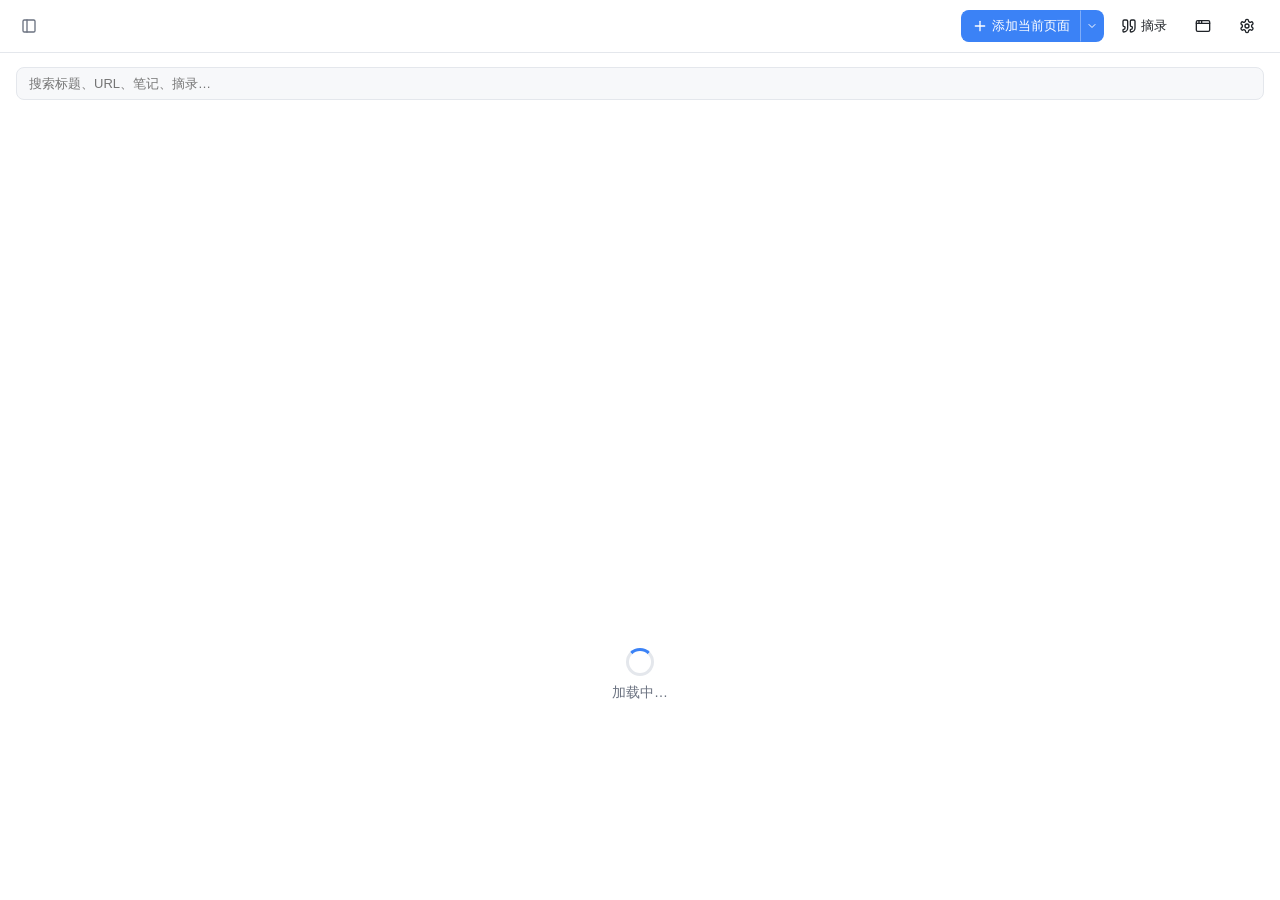
==== commit b988cc7f: "fix: 侧边栏冷启动确定性折叠，独立窗口保留折叠偏好 侧边栏首帧即带 groups-collapsed，不再等待 storage 读回；侧边栏不读回也不写入展开态，每次冷启动都折叠。独立窗口默认展开" ====
--- a/management.html
+++ b/management.html
@@ -14,6 +14,7 @@
     <symbol id="i-panel-left" viewBox="0 0 24 24" fill="none" stroke="currentColor" stroke-width="2" stroke-linecap="round" stroke-linejoin="round"><rect width="18" height="18" x="3" y="3" rx="2"/><path d="M9 3v18"/></symbol>
     <symbol id="i-plus" viewBox="0 0 24 24" fill="none" stroke="currentColor" stroke-width="2" stroke-linecap="round" stroke-linejoin="round"><path d="M5 12h14"/><path d="M12 5v14"/></symbol>
     <symbol id="i-chevron-down" viewBox="0 0 24 24" fill="none" stroke="currentColor" stroke-width="2" stroke-linecap="round" stroke-linejoin="round"><path d="m6 9 6 6 6-6"/></symbol>
+    <symbol id="i-pin" viewBox="0 0 24 24" fill="none" stroke="currentColor" stroke-width="2" stroke-linecap="round" stroke-linejoin="round"><path d="M12 17v5"/><path d="M9 10.76a2 2 0 0 1-1.11 1.79l-1.78.9A2 2 0 0 0 5 15.24V16a1 1 0 0 0 1 1h12a1 1 0 0 0 1-1v-.76a2 2 0 0 0-1.11-1.79l-1.78-.9A2 2 0 0 1 15 10.76V6h1a2 2 0 0 0 0-4H8a2 2 0 0 0 0 4h1z"/></symbol>
     <symbol id="i-quote" viewBox="0 0 24 24" fill="none" stroke="currentColor" stroke-width="2" stroke-linecap="round" stroke-linejoin="round"><path d="M16 3a2 2 0 0 0-2 2v6a2 2 0 0 0 2 2 1 1 0 0 1 1 1v1a2 2 0 0 1-2 2 1 1 0 0 0-1 1v2a1 1 0 0 0 1 1 6 6 0 0 0 6-6V5a2 2 0 0 0-2-2z"/><path d="M5 3a2 2 0 0 0-2 2v6a2 2 0 0 0 2 2 1 1 0 0 1 1 1v1a2 2 0 0 1-2 2 1 1 0 0 0-1 1v2a1 1 0 0 0 1 1 6 6 0 0 0 6-6V5a2 2 0 0 0-2-2z"/></symbol>
     <symbol id="i-app-window" viewBox="0 0 24 24" fill="none" stroke="currentColor" stroke-width="2" stroke-linecap="round" stroke-linejoin="round"><rect width="20" height="16" x="2" y="4" rx="2"/><path d="M10 4v4"/><path d="M2 8h20"/><path d="M6 4v4"/></symbol>
     <symbol id="i-settings" viewBox="0 0 24 24" fill="none" stroke="currentColor" stroke-width="2" stroke-linecap="round" stroke-linejoin="round"><path d="M12.22 2h-.44a2 2 0 0 0-2 2v.18a2 2 0 0 1-1 1.73l-.43.25a2 2 0 0 1-2 0l-.15-.08a2 2 0 0 0-2.73.73l-.22.38a2 2 0 0 0 .73 2.73l.15.1a2 2 0 0 1 1 1.72v.51a2 2 0 0 1-1 1.74l-.15.09a2 2 0 0 0-.73 2.73l.22.38a2 2 0 0 0 2.73.73l.15-.08a2 2 0 0 1 2 0l.43.25a2 2 0 0 1 1 1.73V20a2 2 0 0 0 2 2h.44a2 2 0 0 0 2-2v-.18a2 2 0 0 1 1-1.73l.43-.25a2 2 0 0 1 2 0l.15.08a2 2 0 0 0 2.73-.73l.22-.39a2 2 0 0 0-.73-2.73l-.15-.08a2 2 0 0 1-1-1.74v-.5a2 2 0 0 1 1-1.74l.15-.09a2 2 0 0 0 .73-2.73l-.22-.38a2 2 0 0 0-2.73-.73l-.15.08a2 2 0 0 1-2 0l-.43-.25a2 2 0 0 1-1-1.73V4a2 2 0 0 0-2-2z"/><circle cx="12" cy="12" r="3"/></symbol>
@@ -29,11 +30,11 @@
     <symbol id="i-x" viewBox="0 0 24 24" fill="none" stroke="currentColor" stroke-width="2" stroke-linecap="round" stroke-linejoin="round"><path d="M18 6 6 18"/><path d="m6 6 12 12"/></symbol>
   </svg>
 
-  <div id="app" class="app">
+  <div id="app" class="app groups-collapsed">
     <!-- 顶栏 -->
     <header class="topbar">
-      <button id="btn-toggle-groups" class="btn btn-ghost btn-icon" title="折叠分组栏"
-        aria-label="折叠分组栏" aria-expanded="true">
+      <button id="btn-toggle-groups" class="btn btn-ghost btn-icon" title="展开分组栏"
+        aria-label="展开分组栏" aria-expanded="false">
         <svg class="ico" aria-hidden="true"><use href="#i-panel-left"/></svg>
       </button>
       <div class="topbar-actions">
@@ -46,6 +47,10 @@
             <svg class="ico" aria-hidden="true"><use href="#i-chevron-down"/></svg>
           </button>
         </div>
+        <button id="btn-standalone-collect" class="btn btn-primary hidden"
+          title="把最近活跃浏览器窗口的网页标签收进当前分组并关闭">
+          <svg class="ico" aria-hidden="true"><use href="#i-app-window"/></svg><span class="label">收藏并关闭标签页</span>
+        </button>
         <button id="btn-save-sel" class="btn btn-ghost" title="保存选中文字为摘录">
           <svg class="ico" aria-hidden="true"><use href="#i-quote"/></svg><span class="label">摘录</span>
         </button>
@@ -88,7 +93,7 @@
         <div id="onboarding-banner" class="onboarding-banner hidden" role="note">
           <div class="onboarding-text">
             <strong>隐私提示：</strong>收藏仅保存在本机；AI 整理与云同步默认关闭，只有你在设置中启用后才会联网。
-            <a href="https://siran-dev.github.io/Open-Collections/" target="_blank" rel="noopener noreferrer">隐私政策</a>
+            <a href="https://siran-dev.github.io/Open-Collections/privacy.html" target="_blank" rel="noopener noreferrer">隐私政策</a>
           </div>
           <button id="btn-onboarding-close" class="btn-icon" aria-label="关闭隐私提示" title="关闭隐私提示">
             <svg class="ico" aria-hidden="true"><use href="#i-x"/></svg>
@@ -151,7 +156,203 @@
         <h2>设置</h2>
         <button class="btn-icon" data-close="settings" aria-label="关闭设置"><svg class="ico" aria-hidden="true"><use href="#i-x"/></svg></button>
       </div>
-      <div class="drawer-body">
+      <div class="drawer-body settings-body">
+        <nav id="settings-nav" class="settings-nav" aria-label="设置分区导航">
+          <button type="button" class="settings-nav-item" data-goto="overview-section">概览</button>
+          <button type="button" class="settings-nav-item" data-goto="general-section">常规</button>
+          <button type="button" class="settings-nav-item" data-goto="behavior-section">收藏与去重</button>
+          <button type="button" class="settings-nav-item" data-goto="ai-settings-section">AI 整理</button>
+          <button type="button" class="settings-nav-item" data-goto="webdav-section">云同步</button>
+          <button type="button" class="settings-nav-item" data-goto="security-settings-section">安全</button>
+          <button type="button" class="settings-nav-item" data-goto="data-section">数据管理</button>
+          <button type="button" class="settings-nav-item" data-goto="shortcuts-section">快捷键</button>
+          <button type="button" class="settings-nav-item" data-goto="about-section">关于</button>
+        </nav>
+
+        <div class="settings-sections">
+        <section id="overview-section" class="settings-section">
+          <h3>概览</h3>
+          <div class="overview-grid">
+            <button type="button" id="ov-card-storage" class="ov-card" data-goto="data-section">
+              <span class="ov-card-title">存储占用</span>
+              <span id="ov-storage-value" class="ov-card-value">…</span>
+              <span class="ov-card-hint">本地浏览器存储</span>
+            </button>
+            <button type="button" id="ov-card-ai" class="ov-card" data-goto="ai-settings-section">
+              <span class="ov-card-title">AI 整理</span>
+              <span id="ov-ai-value" class="ov-card-value">…</span>
+              <span class="ov-card-hint">默认关闭</span>
+            </button>
+            <button type="button" id="ov-card-sync" class="ov-card" data-goto="webdav-section">
+              <span class="ov-card-title">云同步</span>
+              <span id="ov-sync-value" class="ov-card-value">…</span>
+              <span class="ov-card-hint">默认关闭</span>
+            </button>
+            <button type="button" id="ov-card-vault" class="ov-card" data-goto="security-settings-section">
+              <span class="ov-card-title">密钥状态</span>
+              <span id="ov-vault-value" class="ov-card-value">…</span>
+              <span class="ov-card-hint">免密本地加密</span>
+            </button>
+          </div>
+        </section>
+
+        <section id="general-section" class="settings-section">
+          <h3>常规</h3>
+          <p class="hint">收藏与设置仅保存在本机浏览器存储；AI 整理与云同步默认关闭，启用后才会联网。独立窗口会记住分组栏的展开/折叠；侧边栏每次冷启动默认折叠，可点顶栏按钮切换。</p>
+          <div class="settings-actions">
+            <button id="btn-reset-onboarding" class="btn btn-ghost btn-sm">重新显示隐私提示条</button>
+            <button id="btn-reset-general" class="btn btn-ghost btn-sm">恢复默认</button>
+          </div>
+        </section>
+
+        <section id="behavior-section" class="settings-section">
+          <h3>收藏与去重</h3>
+          <div class="form-row form-inline">
+            <label class="checkbox-label">
+              <input id="behavior-batch-daily" type="checkbox" />
+              <span>批量收藏时收进「每日收件箱」</span>
+            </label>
+          </div>
+          <div id="behavior-ai-inbox-block" class="sub-option hidden">
+            <div class="form-row form-inline">
+              <label class="checkbox-label">
+                <input id="behavior-ai-inbox" type="checkbox" />
+                <span>AI 整理时包含每日收件箱的条目</span>
+              </label>
+            </div>
+            <p class="hint">关闭时收件箱条目不会参与 AI 自动归类，避免被动搬动；在收件箱视图内主动点击「AI 整理」仍会执行。</p>
+          </div>
+          <div class="form-row form-inline">
+            <label class="checkbox-label">
+              <input id="behavior-allow-dup" type="checkbox" />
+              <span>允许重复添加同一链接</span>
+            </label>
+          </div>
+          <p class="hint">关闭时按规范化 URL 跨分组查重（忽略协议、末尾斜杠与 utm_* 等跟踪参数）；命中后直接跳过，并提示所在分组（批量时汇总条数）。想允许重复时关闭本开关。同一页面的不同摘录不受影响。</p>
+          <p class="hint">开启「每日收件箱」后，批量收藏按本地日期收进「收件箱 · 每日标签页」，当天多次收藏合并到同一组。单页收藏与摘录仍进当前分组。</p>
+          <div class="settings-actions">
+            <button id="btn-behavior-save" class="btn btn-primary hidden">保存设置</button>
+            <button id="btn-dedupe-scan" class="btn btn-ghost">查找并清理重复链接</button>
+            <button id="btn-reset-behavior" class="btn btn-ghost btn-sm">恢复默认</button>
+          </div>
+          <div id="behavior-status" class="wd-status"></div>
+        </section>
+
+        <section id="ai-settings-section" class="settings-section">
+          <h3>AI 整理</h3>
+          <div id="ai-guide" class="feature-guide hidden">
+            <p><strong>未启用：</strong>AI 整理可以按固定分类把收藏自动归组，默认关闭、启用后才联网。</p>
+            <button id="btn-ai-guide-enable" class="btn btn-primary btn-sm">启用 AI 整理</button>
+          </div>
+          <p class="hint warning">
+            API Key 经本机密钥加密后保存在本地 chrome.storage。整理时会把当前范围的标题、域名、笔记与摘录片段发送到你填写的接口，不会发送给其他第三方；
+            请求前才临时解密。
+          </p>
+          <div class="form-row">
+            <label for="ai-base-url">接口地址（Base URL，通常以 /v1 结尾）</label>
+            <input id="ai-base-url" class="text-input" type="text" autocomplete="off"
+              placeholder="https://api.deepseek.com/v1" />
+          </div>
+          <div class="form-row form-inline">
+            <label class="checkbox-label">
+              <input id="ai-enabled" type="checkbox" />
+              启用 AI 自动整理（默认关闭）
+            </label>
+          </div>
+          <p class="hint">启用后才会调用接口；首次启用会展示发送内容、目标与截断长度，确认后才写入启用状态。关闭后会立即停止后续请求。修改以下任意配置会即时保存。</p>
+          <div class="form-row">
+            <label for="ai-api-key">API Key</label>
+            <input id="ai-api-key" class="text-input" type="password" autocomplete="off" />
+          </div>
+          <div class="form-row">
+            <label for="ai-model">模型名称</label>
+            <input id="ai-model" class="text-input" type="text" autocomplete="off"
+              placeholder="例如 deepseek-chat、gpt-4o-mini" />
+          </div>
+          <div class="form-row">
+            <label for="ai-categories">分类表（每行一个，最多 12 个）</label>
+            <textarea id="ai-categories" class="text-input" rows="6"></textarea>
+          </div>
+          <p class="hint">AI 只能从这些分类中选择；「其他」始终保留作为兜底，表外结果会归入其中，已有同名主题集锦会直接复用。分类表变化会使旧缓存失效；命中缓存的条目不会再次发送给 AI。</p>
+          <div class="settings-actions">
+            <button id="btn-ai-save" class="btn btn-primary hidden">保存设置</button>
+            <button id="btn-ai-test" class="btn btn-ghost">测试连接</button>
+            <button id="btn-ai-cache-clear" class="btn btn-ghost" disabled>清空分类缓存</button>
+            <button id="btn-reset-ai" class="btn btn-ghost btn-sm">恢复默认</button>
+          </div>
+          <div id="ai-status" class="wd-status"></div>
+          <p id="ai-cache-info" class="hint"></p>
+        </section>
+
+        <section id="webdav-section" class="settings-section">
+          <h3>云同步（WebDAV）</h3>
+          <div id="webdav-guide" class="feature-guide hidden">
+            <p><strong>未启用：</strong>可把收藏与设置同步到你自己的 WebDAV 服务器（如 Nextcloud），默认关闭、启用后才联网。</p>
+            <button id="btn-wd-guide-enable" class="btn btn-primary btn-sm">启用 WebDAV 云同步</button>
+          </div>
+          <p class="hint warning">
+            凭据经本机密钥加密后保存在本地 chrome.storage，不会上传给任何第三方（仅用于向你自己的 WebDAV 服务器认证）。
+            同步时只在内存中临时解密。
+          </p>
+          <div class="form-row">
+            <label for="wd-url">服务器地址</label>
+            <input id="wd-url" class="text-input" type="text"
+              placeholder="https://dav.example.com/remote.php/dav/files/user" />
+          </div>
+          <div class="form-row form-inline">
+            <label class="checkbox-label">
+              <input id="wd-enabled" type="checkbox" />
+              启用 WebDAV 云同步（默认关闭）
+            </label>
+          </div>
+          <p class="hint">启用后才会发起网络请求；首次启用会展示发送内容与目标，确认后才写入启用状态。关闭后会立即停止定时任务并取消进行中的同步。</p>
+          <div class="form-row">
+            <label for="wd-username">用户名</label>
+            <input id="wd-username" class="text-input" type="text" />
+          </div>
+          <div class="form-row">
+            <label for="wd-password">密码</label>
+            <input id="wd-password" class="text-input" type="password" />
+          </div>
+          <div class="form-row">
+            <label for="wd-remote-dir">远端目录</label>
+            <input id="wd-remote-dir" class="text-input" type="text" placeholder="/open-collections" />
+          </div>
+          <div class="form-row form-inline">
+            <label class="checkbox-label">
+              <input id="wd-autosync" type="checkbox" />
+              启用定时自动同步
+            </label>
+          </div>
+          <div class="form-row">
+            <label for="wd-interval">同步间隔（分钟，最小 5）</label>
+            <input id="wd-interval" class="text-input" type="number" min="5" value="30" />
+          </div>
+          <div class="form-row">
+            <label>同步内容</label>
+            <div class="checkbox-group">
+              <label class="checkbox-label">
+                <input id="wd-sync-aicache" type="checkbox" />
+                分类缓存（AI 分类记录，默认不同步）
+              </label>
+              <label class="checkbox-label">
+                <input id="wd-sync-backups" type="checkbox" />
+                备份快照（最近 3 份本地快照，默认不同步）
+              </label>
+            </div>
+          </div>
+          <p class="hint">收藏与分组、设置项始终同步；WebDAV 凭据、AI API Key 与本地密钥永不同步。远端结构带版本号（openpocket/v2），版本不兼容时会停止同步并说明原因，不会强行覆盖。</p>
+          <div class="settings-actions">
+            <button id="btn-wd-save" class="btn btn-primary hidden">保存设置</button>
+            <button id="btn-wd-test" class="btn btn-ghost">测试连接</button>
+            <button id="btn-wd-sync" class="btn btn-ghost">立即同步</button>
+            <button id="btn-wd-upload" class="btn btn-ghost">仅上传</button>
+            <button id="btn-wd-download" class="btn btn-ghost">仅下载</button>
+            <button id="btn-reset-webdav" class="btn btn-ghost btn-sm">恢复默认</button>
+          </div>
+          <div id="wd-status" class="wd-status"></div>
+        </section>
+
         <section id="security-settings-section" class="settings-section">
           <h3>本地加密</h3>
           <p id="security-status" class="hint"></p>
@@ -180,39 +381,6 @@
             若无法信任当前设备，请不要保存凭据。清除本地密钥会删除全部已加密凭据且不可恢复。
           </p>
         </section>
-        <section class="settings-section">
-          <h3>收藏行为</h3>
-          <div class="form-row form-inline">
-            <label class="checkbox-label">
-              <input id="behavior-batch-daily" type="checkbox" />
-              <span>批量收藏时收进「每日收件箱」</span>
-            </label>
-          </div>
-          <div id="behavior-ai-inbox-block" class="sub-option hidden">
-            <div class="form-row form-inline">
-              <label class="checkbox-label">
-                <input id="behavior-ai-inbox" type="checkbox" />
-                <span>AI 整理时包含每日收件箱的条目</span>
-              </label>
-            </div>
-            <p class="hint">关闭时收件箱条目不会参与 AI 自动归类，避免被动搬动；在收件箱视图内主动点击「AI 整理」仍会执行。</p>
-          </div>
-          <div class="form-row form-inline">
-            <label class="checkbox-label">
-              <input id="behavior-allow-dup" type="checkbox" />
-              <span>允许重复添加同一链接</span>
-            </label>
-          </div>
-          <p class="hint">关闭时按规范化 URL 跨分组查重（忽略协议、末尾斜杠与 utm_* 等跟踪参数）；命中后会提示所在分组，并可选择仍然添加。同一页面的不同摘录不受影响。</p>
-          <p class="hint">开启后，批量收藏按本地日期收进「收件箱 · 每日标签页」，当天多次收藏合并到同一组。单页收藏与摘录仍进当前分组。</p>
-          <div class="settings-actions">
-            <button id="btn-behavior-save" class="btn btn-primary">保存设置</button>
-          </div>
-          <div id="behavior-status" class="wd-status"></div>
-          <div class="settings-actions">
-            <button id="btn-dedupe-scan" class="btn btn-ghost">查找并清理重复链接</button>
-          </div>
-        </section>
 
         <section id="shortcuts-section" class="settings-section">
           <h3>快捷键</h3>
@@ -228,8 +396,8 @@
           <p id="shortcuts-status" class="hint"></p>
         </section>
 
-        <section class="settings-section">
-          <h3>数据导入 / 导出</h3>
+        <section id="data-section" class="settings-section">
+          <h3>数据管理</h3>
           <div class="settings-actions">
             <button id="btn-export-json" class="btn btn-ghost">导出 JSON</button>
             <button id="btn-import-json" class="btn btn-ghost">导入 JSON（合并）</button>
@@ -244,119 +412,15 @@
           </div>
           <input id="file-import-settings" type="file" accept="application/json,.json" class="hidden" />
           <p class="hint">设置导出包含全部设置项与「已配置/未配置」状态标记，不含任何凭据、API Key 或本机专属值；导入前会显示差异预览并自动备份，可合并或覆盖。</p>
-        </section>
-
-        <section class="settings-section">
-          <h3>WebDAV 云同步</h3>
-          <p class="hint warning">
-            凭据经本机密钥加密后保存在本地 chrome.storage，不会上传给任何第三方（仅用于向你自己的 WebDAV 服务器认证）。
-            同步时只在内存中临时解密。
-          </p>
-          <div class="form-row">
-            <label>服务器地址</label>
-            <input id="wd-url" class="text-input" type="text"
-              placeholder="https://dav.example.com/remote.php/dav/files/user" />
-          </div>
-          <div class="form-row form-inline">
-            <label class="checkbox-label">
-              <input id="wd-enabled" type="checkbox" />
-              启用 WebDAV 云同步（默认关闭）
-            </label>
-          </div>
-          <p class="hint">启用后才会发起网络请求；首次启用会展示发送内容与目标，确认后才写入启用状态。关闭后会立即停止定时任务并取消进行中的同步。</p>
-          <div class="form-row">
-            <label>用户名</label>
-            <input id="wd-username" class="text-input" type="text" />
-          </div>
-          <div class="form-row">
-            <label>密码</label>
-            <input id="wd-password" class="text-input" type="password" />
-          </div>
-          <div class="form-row">
-            <label>远端目录</label>
-            <input id="wd-remote-dir" class="text-input" type="text" placeholder="/open-collections" />
-          </div>
-          <div class="form-row form-inline">
-            <label class="checkbox-label">
-              <input id="wd-autosync" type="checkbox" />
-              启用定时自动同步
-            </label>
-          </div>
-          <div class="form-row">
-            <label>同步间隔（分钟，最小 5）</label>
-            <input id="wd-interval" class="text-input" type="number" min="5" value="30" />
-          </div>
-          <div class="form-row">
-            <label>同步内容</label>
-            <div class="checkbox-group">
-              <label class="checkbox-label">
-                <input id="wd-sync-aicache" type="checkbox" />
-                分类缓存（AI 分类记录，默认不同步）
-              </label>
-              <label class="checkbox-label">
-                <input id="wd-sync-backups" type="checkbox" />
-                备份快照（最近 3 份本地快照，默认不同步）
-              </label>
-            </div>
-          </div>
-          <p class="hint">收藏与分组、设置项始终同步；WebDAV 凭据、AI API Key 与本地密钥永不同步。远端结构带版本号（openpocket/v2），版本不兼容时会停止同步并说明原因，不会强行覆盖。</p>
-          <div class="settings-actions">
-            <button id="btn-wd-save" class="btn btn-primary">保存设置</button>
-            <button id="btn-wd-test" class="btn btn-ghost">测试连接</button>
-            <button id="btn-wd-sync" class="btn btn-ghost">立即同步</button>
-            <button id="btn-wd-upload" class="btn btn-ghost">仅上传</button>
-            <button id="btn-wd-download" class="btn btn-ghost">仅下载</button>
-          </div>
-          <div id="wd-status" class="wd-status"></div>
-        </section>
-
-        <section id="ai-settings-section" class="settings-section">
-          <h3>AI 自动整理</h3>
-          <p class="hint warning">
-            API Key 经本机密钥加密后保存在本地 chrome.storage。整理时会把当前范围的标题、域名、笔记与摘录片段发送到你填写的接口，不会发送给其他第三方；
-            请求前才临时解密。
-          </p>
-          <div class="form-row">
-            <label>接口地址（Base URL，通常以 /v1 结尾）</label>
-            <input id="ai-base-url" class="text-input" type="text" autocomplete="off"
-              placeholder="https://api.deepseek.com/v1" />
-          </div>
-          <div class="form-row form-inline">
-            <label class="checkbox-label">
-              <input id="ai-enabled" type="checkbox" />
-              启用 AI 自动整理（默认关闭）
-            </label>
-          </div>
-          <p class="hint">启用后才会调用接口；首次启用会展示发送内容、目标与截断长度，确认后才写入启用状态。关闭后会立即停止后续请求。</p>
-          <div class="form-row">
-            <label>API Key</label>
-            <input id="ai-api-key" class="text-input" type="password" autocomplete="off" />
-          </div>
-          <div class="form-row">
-            <label>模型名称</label>
-            <input id="ai-model" class="text-input" type="text" autocomplete="off"
-              placeholder="例如 deepseek-chat、gpt-4o-mini" />
-          </div>
-          <div class="form-row">
-            <label>分类表（每行一个，最多 12 个）</label>
-            <textarea id="ai-categories" class="text-input" rows="6"></textarea>
-          </div>
-          <p class="hint">AI 只能从这些分类中选择；「其他」始终保留作为兜底，表外结果会归入其中，已有同名主题集锦会直接复用。</p>
-          <p class="hint">分类表变化会使旧缓存失效；命中缓存的条目不会再次发送给 AI。</p>
-          <div class="settings-actions">
-            <button id="btn-ai-save" class="btn btn-primary">保存设置</button>
-            <button id="btn-ai-test" class="btn btn-ghost">测试连接</button>
-            <button id="btn-ai-cache-clear" class="btn btn-ghost" disabled>清空分类缓存</button>
-          </div>
-          <div id="ai-status" class="wd-status"></div>
-          <p id="ai-cache-info" class="hint"></p>
-        </section>
-
-        <section class="settings-section">
+          <p class="hint">删除分组或卡片后可从「查找并清理重复链接」等入口产生的本地备份恢复；卸载扩展会清除全部本地数据。</p>
+        </section>
+
+        <section id="about-section" class="settings-section">
           <h3>关于</h3>
           <p class="hint" id="about-version">Open Collections · 本地集锦管理。数据存放于浏览器 chrome.storage.local。</p>
           <p class="hint">快捷键绑定以浏览器为准，可在本页「快捷键」区查看当前绑定，或在浏览器快捷键页修改。</p>
         </section>
+        </div>
       </div>
     </div>
   </div>
@@ -502,6 +566,25 @@
         <div class="settings-actions">
           <button id="btn-consent-confirm" class="btn btn-primary">确认启用</button>
           <button id="btn-consent-cancel" class="btn btn-ghost">取消</button>
+        </div>
+      </div>
+    </div>
+  </div>
+
+  <!-- 独立窗口：多浏览器窗口时的选择器 -->
+  <div id="window-picker" class="drawer hidden">
+    <div class="drawer-mask" data-close="window-picker"></div>
+    <div class="drawer-panel narrow">
+      <div class="drawer-head">
+        <h2>选择要收藏的窗口</h2>
+        <button class="btn-icon" data-close="window-picker" aria-label="关闭窗口选择"><svg class="ico" aria-hidden="true"><use href="#i-x"/></svg></button>
+      </div>
+      <div class="drawer-body">
+        <div id="window-picker-list" class="dedupe-list"></div>
+        <p class="hint">默认选中最近活跃的窗口；固定标签与浏览器内部页会被跳过。</p>
+        <div class="settings-actions">
+          <button id="btn-window-picker-ok" class="btn btn-primary">收藏并关闭选中窗口的标签页</button>
+          <button id="btn-window-picker-cancel" class="btn btn-ghost">取消</button>
         </div>
       </div>
     </div>
--- a/management.css
+++ b/management.css
@@ -377,29 +377,35 @@
   align-self: stretch; display: flex; align-items: center;
 }
 .card-handle svg { width: 14px; height: 14px; }
-.card-edit svg, .card-delete svg { width: 14px; height: 14px; }
-.card-edit, .card-delete {
+/* 卡片动作按钮统一类：图钉 / 编辑 / 删除共用同一命中区、底色、圆角、图标与反馈。 */
+.card-action {
   position: absolute;
   top: 6px;
-  width: 26px; height: 26px;
-  border: none; border-radius: 6px;
+  width: 28px; height: 28px;
+  padding: 0;
+  border: none; border-radius: 8px;
   background: var(--bg-soft);
   color: var(--text-muted);
   cursor: pointer;
+  display: flex; align-items: center; justify-content: center;
   opacity: 0;
-  transition: opacity .12s, background .12s, color .12s;
+  transition: opacity .12s, background .12s, color .12s, transform .06s;
   font-size: 13px;
   line-height: 1;
 }
-.card-edit { right: 6px; }
-.card-delete { right: 36px; }
-.card:hover .card-edit,
-.card:hover .card-delete,
-.card-edit:focus,
-.card-delete:focus { opacity: 1; }
-.card-edit:hover,
-.card-delete:hover { background: var(--bg-hover); color: var(--text); }
-.card-delete:hover { color: var(--danger); }
+.card-action svg { width: 16px; height: 16px; flex: none; display: block; }
+.card-action:hover { background: var(--bg-hover); color: var(--text); }
+.card-action:active { transform: scale(.94); }
+.card-action:focus-visible { opacity: 1; outline: 2px solid var(--primary); outline-offset: 1px; }
+.card:hover .card-action,
+.card-action:focus-visible { opacity: 1; }
+/* 三按钮右上角横向排列：间距一致，垂直同轴。 */
+.card-action.card-edit { right: 6px; }
+.card-action.card-delete { right: 40px; }
+.card-action.card-delete:hover { color: var(--danger); }
+/* 图钉：只允许改变图标颜色表达「已固定」，不改按钮底/尺寸/边距。 */
+.card-action.card-pin { right: 74px; }
+.card-action.card-pin.active { color: #f59e0b; }
 .card-tag.group-badge {
   max-width: 110px;
   overflow: hidden; text-overflow: ellipsis; white-space: nowrap;
@@ -447,6 +453,64 @@
 }
 .drawer-head h2 { margin: 0; font-size: 16px; }
 .drawer-body { flex: 1; overflow-y: auto; padding: 16px; }
+
+/* 设置抽屉：左分区导航 + 右侧卡片 */
+#settings-drawer .drawer-panel { width: 520px; }
+.settings-body { display: flex; gap: 0; padding: 0; }
+.settings-nav {
+  flex: 0 0 128px;
+  display: flex; flex-direction: column; gap: 2px;
+  padding: 12px 8px; border-right: 1px solid var(--border);
+  background: var(--bg-soft);
+  align-self: stretch;
+}
+.settings-nav-item {
+  appearance: none; border: 0; background: transparent; color: var(--text-muted);
+  font: inherit; font-size: 13px; text-align: left;
+  padding: 7px 10px; border-radius: 6px; cursor: pointer;
+}
+.settings-nav-item:hover { background: var(--border); color: var(--text); }
+.settings-nav-item:focus-visible { outline: 2px solid var(--primary); outline-offset: -2px; }
+.settings-nav-item.active { background: var(--border); color: var(--text); font-weight: 600; }
+.settings-sections { flex: 1; min-width: 0; overflow-y: auto; padding: 16px; }
+
+/* 概览卡片 */
+.overview-grid {
+  display: grid; grid-template-columns: 1fr 1fr; gap: 10px; margin-top: 4px;
+}
+.ov-card {
+  appearance: none; text-align: left; cursor: pointer;
+  display: flex; flex-direction: column; gap: 4px;
+  border: 1px solid var(--border); border-radius: 10px;
+  background: var(--bg-soft); color: var(--text);
+  padding: 12px; font: inherit;
+}
+.ov-card:hover { border-color: var(--primary); }
+.ov-card:focus-visible { outline: 2px solid var(--primary); outline-offset: 2px; }
+.ov-card-title { font-size: 11px; color: var(--text-muted); }
+.ov-card-value { font-size: 14px; font-weight: 600; }
+.ov-card-hint { font-size: 11px; color: var(--text-muted); }
+
+/* 未配置功能引导卡 */
+.feature-guide {
+  border: 1px dashed var(--border); border-radius: 10px;
+  background: var(--bg-soft); padding: 12px; margin-bottom: 10px;
+}
+.feature-guide p { margin: 0 0 8px; font-size: 13px; }
+
+/* 窄宽度（侧边栏）：导航改为顶部横向滚动，单列布局 */
+@media (max-width: 640px) {
+  #settings-drawer .drawer-panel { width: 100%; max-width: 100vw; }
+  .settings-body { flex-direction: column; }
+  .settings-nav {
+    flex: none; flex-direction: row; overflow-x: auto;
+    border-right: 0; border-bottom: 1px solid var(--border);
+    padding: 8px 10px; gap: 4px;
+  }
+  .settings-nav-item { white-space: nowrap; padding: 5px 9px; }
+  .settings-sections { overflow-y: visible; padding: 12px; }
+  .overview-grid { grid-template-columns: 1fr; }
+}
 
 /* AI 整理 */
 .ai-state { display: flex; flex-direction: column; gap: 12px; }
@@ -573,6 +637,22 @@
 .checkbox-label { display: flex; align-items: center; gap: 6px; font-size: 13px; }
 .checkbox-group { display: flex; flex-direction: column; gap: 6px; }
 .sub-option { margin-left: 22px; }
+
+/* 固定条目与固定区（默认集锦） */
+.pinned-divider {
+  list-style: none;
+  margin: 4px 0;
+  padding: 6px 10px;
+  border: 1px dashed var(--border);
+  border-radius: 8px;
+  background: var(--bg-soft);
+  font-size: 11px;
+  color: var(--text-muted);
+}
+/* 卡片内所有图标统一显式尺寸，禁止 SVG 撑满容器（动作按钮走 .card-action svg 16px）。 */
+.card svg { width: 14px; height: 14px; flex: none; display: block; }
+.card.pinned { background: var(--bg-soft); }
+#card-list.drop-target { outline: 2px dashed var(--primary); outline-offset: 2px; border-radius: 8px; }
 
 .wd-status {
   margin-top: 10px; padding: 8px 10px;
